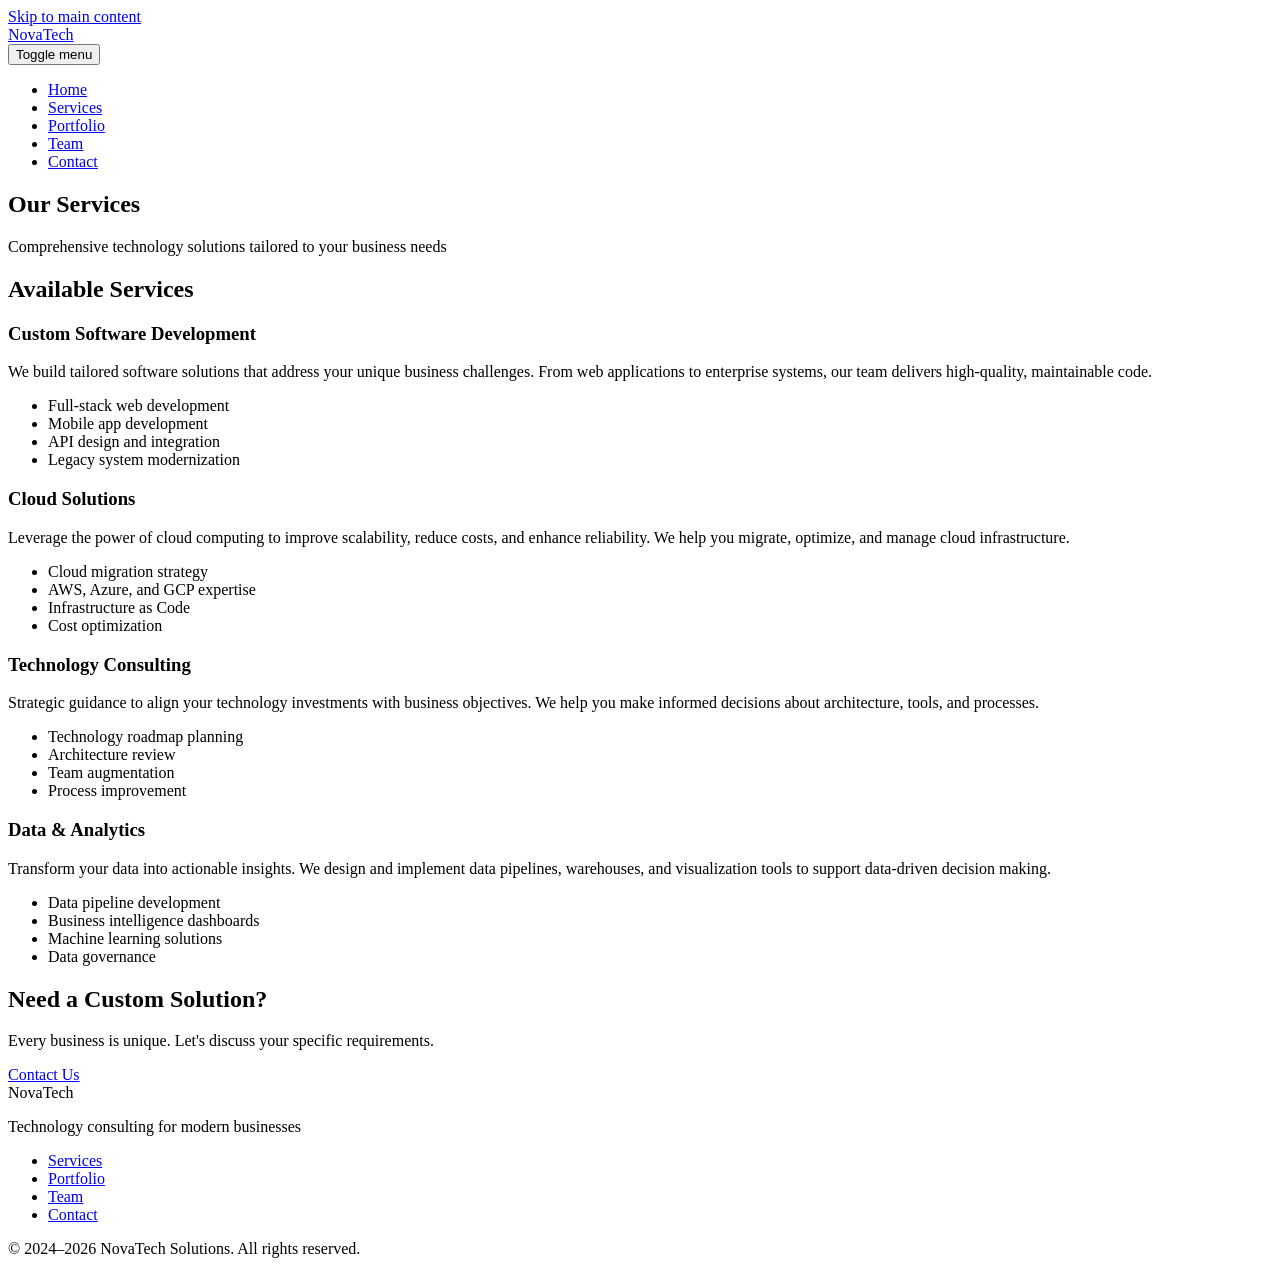
==== src/pages/services.html @ 2000b75a "fix: resolve critical content quality issues - Update copyright year to 2024–2026 across all pages -" ====
<!DOCTYPE html>
<html lang="en">
<head>
  <meta charset="UTF-8">
  <meta name="viewport" content="width=device-width, initial-scale=1.0">
  <meta name="description" content="NovaTech Solutions services - Custom development, cloud solutions, and technology consulting">
  <title>Services | NovaTech Solutions</title>
  <link rel="stylesheet" href="/css/variables.css">
  <link rel="stylesheet" href="/css/base.css">
  <link rel="stylesheet" href="/css/components.css">
  <link rel="stylesheet" href="/css/pages/services.css">
</head>
<body>
  <a href="#main-content" class="skip-link">Skip to main content</a>
  
  <header class="header">
    <div class="header__container">
      <a href="/pages/index.html" class="header__logo">
        <span class="header__logo-text">NovaTech</span>
      </a>
      <nav class="nav" aria-label="Main navigation">
        <button class="nav__toggle" aria-expanded="false" aria-controls="nav-menu">
          <span class="nav__toggle-icon"></span>
          <span class="visually-hidden">Toggle menu</span>
        </button>
        <ul class="nav__menu" id="nav-menu">
          <li class="nav__item"><a href="/pages/index.html" class="nav__link">Home</a></li>
          <li class="nav__item"><a href="/pages/services.html" class="nav__link nav__link--active" aria-current="page">Services</a></li>
          <li class="nav__item"><a href="/pages/portfolio.html" class="nav__link">Portfolio</a></li>
          <li class="nav__item"><a href="/pages/team.html" class="nav__link">Team</a></li>
          <li class="nav__item"><a href="/pages/contact.html" class="nav__link">Contact</a></li>
        </ul>
      </nav>
    </div>
  </header>

  <main id="main-content">
    <section class="page-hero">
      <div class="page-hero__container">
        <h1 class="page-hero__title">Our Services</h1>
        <p class="page-hero__subtitle">Comprehensive technology solutions tailored to your business needs</p>
      </div>
    </section>

    <section class="services" aria-labelledby="services-heading">
      <h2 id="services-heading" class="visually-hidden">Available Services</h2>
      <div class="services__container">
        <article class="service">
          <div class="service__content">
            <h3 class="service__title">Custom Software Development</h3>
            <p class="service__description">We build tailored software solutions that address your unique business challenges. From web applications to enterprise systems, our team delivers high-quality, maintainable code.</p>
            <ul class="service__features">
              <li>Full-stack web development</li>
              <li>Mobile app development</li>
              <li>API design and integration</li>
              <li>Legacy system modernization</li>
            </ul>
          </div>
        </article>

        <article class="service">
          <div class="service__content">
            <h3 class="service__title">Cloud Solutions</h3>
            <p class="service__description">Leverage the power of cloud computing to improve scalability, reduce costs, and enhance reliability. We help you migrate, optimize, and manage cloud infrastructure.</p>
            <ul class="service__features">
              <li>Cloud migration strategy</li>
              <li>AWS, Azure, and GCP expertise</li>
              <li>Infrastructure as Code</li>
              <li>Cost optimization</li>
            </ul>
          </div>
        </article>

        <article class="service">
          <div class="service__content">
            <h3 class="service__title">Technology Consulting</h3>
            <p class="service__description">Strategic guidance to align your technology investments with business objectives. We help you make informed decisions about architecture, tools, and processes.</p>
            <ul class="service__features">
              <li>Technology roadmap planning</li>
              <li>Architecture review</li>
              <li>Team augmentation</li>
              <li>Process improvement</li>
            </ul>
          </div>
        </article>

        <article class="service">
          <div class="service__content">
            <h3 class="service__title">Data & Analytics</h3>
            <p class="service__description">Transform your data into actionable insights. We design and implement data pipelines, warehouses, and visualization tools to support data-driven decision making.</p>
            <ul class="service__features">
              <li>Data pipeline development</li>
              <li>Business intelligence dashboards</li>
              <li>Machine learning solutions</li>
              <li>Data governance</li>
            </ul>
          </div>
        </article>
      </div>
    </section>

    <section class="cta" aria-labelledby="cta-title">
      <div class="cta__container">
        <h2 id="cta-title" class="cta__title">Need a Custom Solution?</h2>
        <p class="cta__description">Every business is unique. Let's discuss your specific requirements.</p>
        <a href="/pages/contact.html" class="btn btn--primary btn--large">Contact Us</a>
      </div>
    </section>
  </main>

  <footer class="footer">
    <div class="footer__container">
      <div class="footer__brand">
        <span class="footer__logo">NovaTech</span>
        <p class="footer__tagline">Technology consulting for modern businesses</p>
      </div>
      <nav class="footer__nav" aria-label="Footer navigation">
        <ul class="footer__links">
          <li><a href="/pages/services.html">Services</a></li>
          <li><a href="/pages/portfolio.html">Portfolio</a></li>
          <li><a href="/pages/team.html">Team</a></li>
          <li><a href="/pages/contact.html">Contact</a></li>
        </ul>
      </nav>
      <p class="footer__copyright">&copy; 2024–2026 NovaTech Solutions. All rights reserved.</p>
    </div>
  </footer>

  <script type="module" src="/js/navigation.js"></script>
</body>
</html>
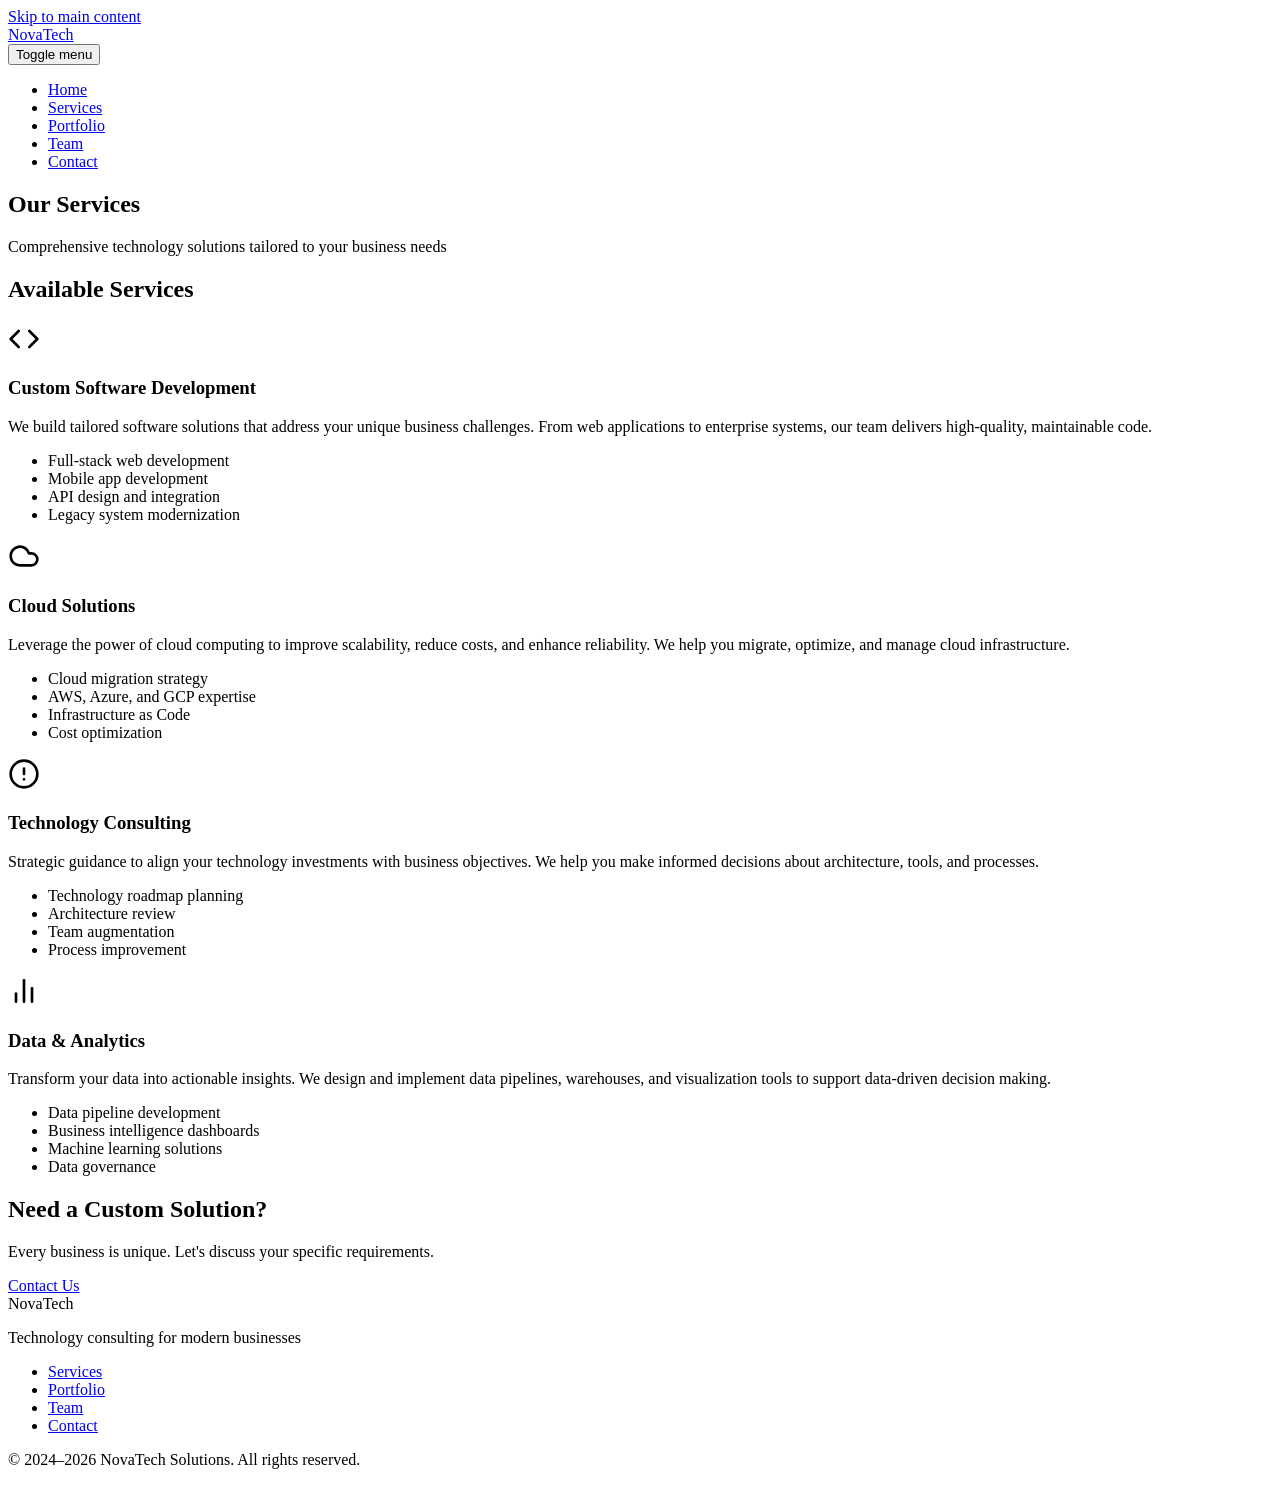
==== commit 2e17d971: "feat: redesign services section with modern card grid layout Replace stacked service articles with a" ====
--- a/src/pages/services.html
+++ b/src/pages/services.html
@@ -44,57 +44,61 @@
 
     <section class="services" aria-labelledby="services-heading">
       <h2 id="services-heading" class="visually-hidden">Available Services</h2>
-      <div class="services__container">
-        <article class="service">
-          <div class="service__content">
-            <h3 class="service__title">Custom Software Development</h3>
-            <p class="service__description">We build tailored software solutions that address your unique business challenges. From web applications to enterprise systems, our team delivers high-quality, maintainable code.</p>
-            <ul class="service__features">
-              <li>Full-stack web development</li>
-              <li>Mobile app development</li>
-              <li>API design and integration</li>
-              <li>Legacy system modernization</li>
-            </ul>
+      <div class="services__grid">
+        <article class="service-card">
+          <div class="service-card__icon" aria-hidden="true">
+            <svg xmlns="http://www.w3.org/2000/svg" width="32" height="32" viewBox="0 0 24 24" fill="none" stroke="currentColor" stroke-width="2" stroke-linecap="round" stroke-linejoin="round"><polyline points="16 18 22 12 16 6"/><polyline points="8 6 2 12 8 18"/></svg>
           </div>
+          <h3 class="service-card__title">Custom Software Development</h3>
+          <p class="service-card__description">We build tailored software solutions that address your unique business challenges. From web applications to enterprise systems, our team delivers high-quality, maintainable code.</p>
+          <ul class="service-card__features">
+            <li>Full-stack web development</li>
+            <li>Mobile app development</li>
+            <li>API design and integration</li>
+            <li>Legacy system modernization</li>
+          </ul>
         </article>
 
-        <article class="service">
-          <div class="service__content">
-            <h3 class="service__title">Cloud Solutions</h3>
-            <p class="service__description">Leverage the power of cloud computing to improve scalability, reduce costs, and enhance reliability. We help you migrate, optimize, and manage cloud infrastructure.</p>
-            <ul class="service__features">
-              <li>Cloud migration strategy</li>
-              <li>AWS, Azure, and GCP expertise</li>
-              <li>Infrastructure as Code</li>
-              <li>Cost optimization</li>
-            </ul>
+        <article class="service-card">
+          <div class="service-card__icon" aria-hidden="true">
+            <svg xmlns="http://www.w3.org/2000/svg" width="32" height="32" viewBox="0 0 24 24" fill="none" stroke="currentColor" stroke-width="2" stroke-linecap="round" stroke-linejoin="round"><path d="M17.5 19H9a7 7 0 1 1 6.71-9h1.79a4.5 4.5 0 1 1 0 9Z"/></svg>
           </div>
+          <h3 class="service-card__title">Cloud Solutions</h3>
+          <p class="service-card__description">Leverage the power of cloud computing to improve scalability, reduce costs, and enhance reliability. We help you migrate, optimize, and manage cloud infrastructure.</p>
+          <ul class="service-card__features">
+            <li>Cloud migration strategy</li>
+            <li>AWS, Azure, and GCP expertise</li>
+            <li>Infrastructure as Code</li>
+            <li>Cost optimization</li>
+          </ul>
         </article>
 
-        <article class="service">
-          <div class="service__content">
-            <h3 class="service__title">Technology Consulting</h3>
-            <p class="service__description">Strategic guidance to align your technology investments with business objectives. We help you make informed decisions about architecture, tools, and processes.</p>
-            <ul class="service__features">
-              <li>Technology roadmap planning</li>
-              <li>Architecture review</li>
-              <li>Team augmentation</li>
-              <li>Process improvement</li>
-            </ul>
+        <article class="service-card">
+          <div class="service-card__icon" aria-hidden="true">
+            <svg xmlns="http://www.w3.org/2000/svg" width="32" height="32" viewBox="0 0 24 24" fill="none" stroke="currentColor" stroke-width="2" stroke-linecap="round" stroke-linejoin="round"><circle cx="12" cy="12" r="10"/><line x1="12" y1="8" x2="12" y2="12"/><line x1="12" y1="16" x2="12.01" y2="16"/></svg>
           </div>
+          <h3 class="service-card__title">Technology Consulting</h3>
+          <p class="service-card__description">Strategic guidance to align your technology investments with business objectives. We help you make informed decisions about architecture, tools, and processes.</p>
+          <ul class="service-card__features">
+            <li>Technology roadmap planning</li>
+            <li>Architecture review</li>
+            <li>Team augmentation</li>
+            <li>Process improvement</li>
+          </ul>
         </article>
 
-        <article class="service">
-          <div class="service__content">
-            <h3 class="service__title">Data & Analytics</h3>
-            <p class="service__description">Transform your data into actionable insights. We design and implement data pipelines, warehouses, and visualization tools to support data-driven decision making.</p>
-            <ul class="service__features">
-              <li>Data pipeline development</li>
-              <li>Business intelligence dashboards</li>
-              <li>Machine learning solutions</li>
-              <li>Data governance</li>
-            </ul>
+        <article class="service-card">
+          <div class="service-card__icon" aria-hidden="true">
+            <svg xmlns="http://www.w3.org/2000/svg" width="32" height="32" viewBox="0 0 24 24" fill="none" stroke="currentColor" stroke-width="2" stroke-linecap="round" stroke-linejoin="round"><line x1="18" y1="20" x2="18" y2="10"/><line x1="12" y1="20" x2="12" y2="4"/><line x1="6" y1="20" x2="6" y2="14"/></svg>
           </div>
+          <h3 class="service-card__title">Data &amp; Analytics</h3>
+          <p class="service-card__description">Transform your data into actionable insights. We design and implement data pipelines, warehouses, and visualization tools to support data-driven decision making.</p>
+          <ul class="service-card__features">
+            <li>Data pipeline development</li>
+            <li>Business intelligence dashboards</li>
+            <li>Machine learning solutions</li>
+            <li>Data governance</li>
+          </ul>
         </article>
       </div>
     </section>
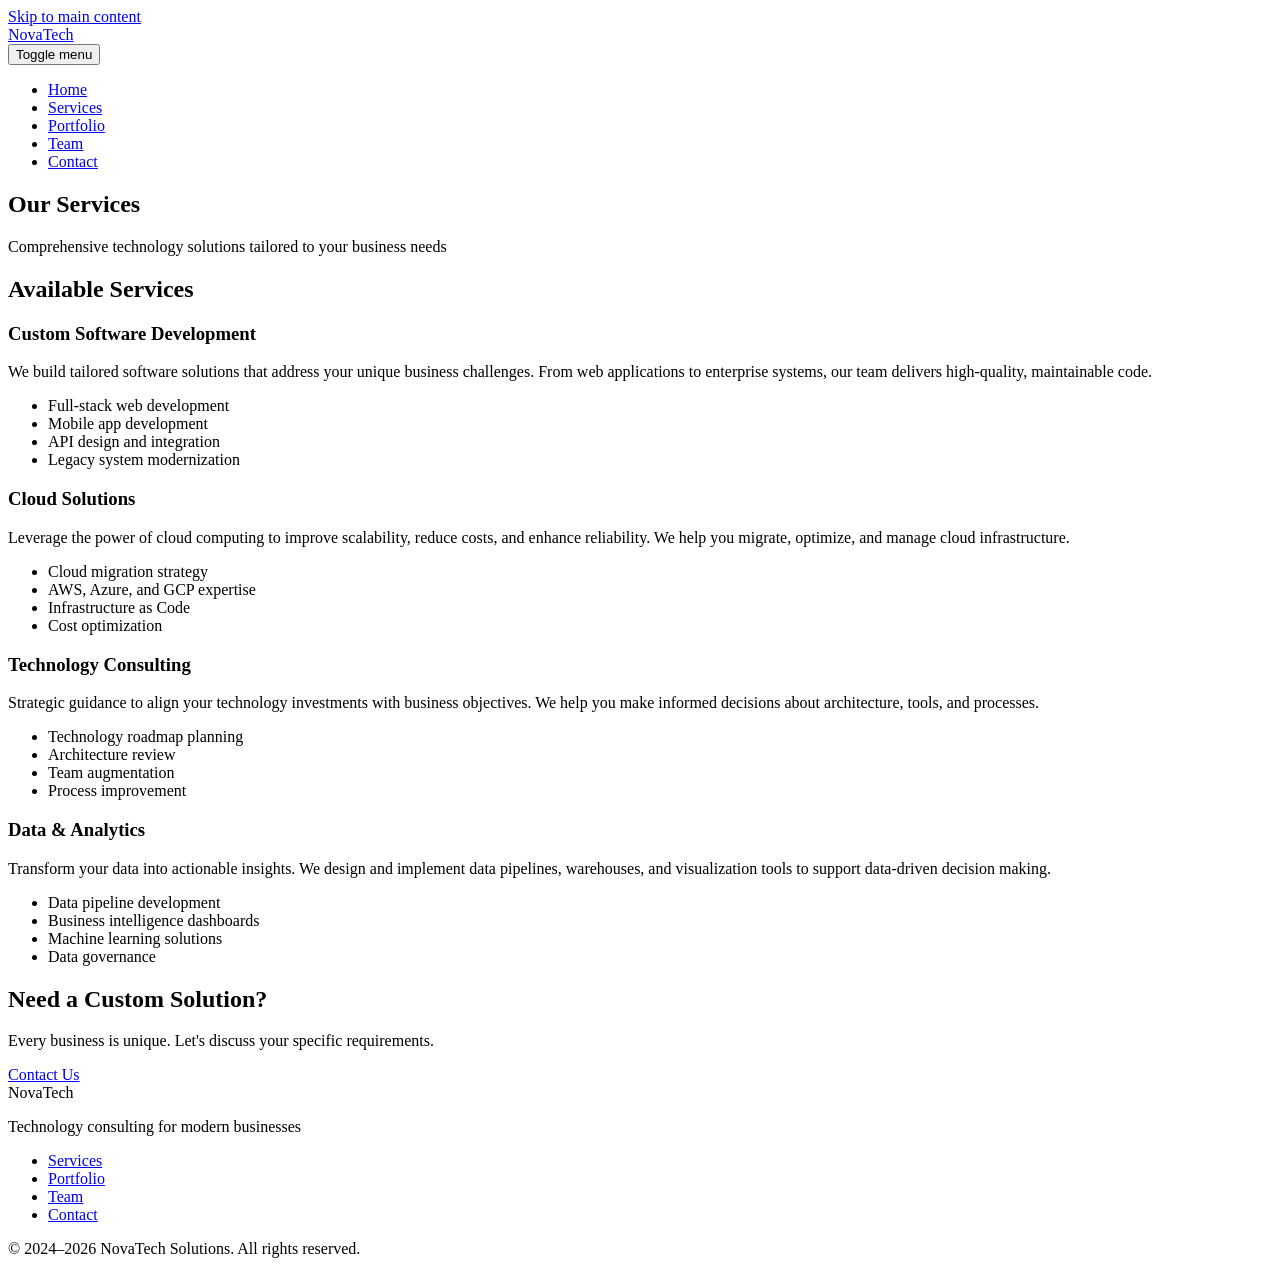
==== commit 843d2620: "Merge pull request #2 from noobsaibot7/fix/content-quality-critical fix: resolve critical content qu" ====
--- a/src/pages/services.html
+++ b/src/pages/services.html
@@ -44,61 +44,57 @@
 
     <section class="services" aria-labelledby="services-heading">
       <h2 id="services-heading" class="visually-hidden">Available Services</h2>
-      <div class="services__grid">
-        <article class="service-card">
-          <div class="service-card__icon" aria-hidden="true">
-            <svg xmlns="http://www.w3.org/2000/svg" width="32" height="32" viewBox="0 0 24 24" fill="none" stroke="currentColor" stroke-width="2" stroke-linecap="round" stroke-linejoin="round"><polyline points="16 18 22 12 16 6"/><polyline points="8 6 2 12 8 18"/></svg>
+      <div class="services__container">
+        <article class="service">
+          <div class="service__content">
+            <h3 class="service__title">Custom Software Development</h3>
+            <p class="service__description">We build tailored software solutions that address your unique business challenges. From web applications to enterprise systems, our team delivers high-quality, maintainable code.</p>
+            <ul class="service__features">
+              <li>Full-stack web development</li>
+              <li>Mobile app development</li>
+              <li>API design and integration</li>
+              <li>Legacy system modernization</li>
+            </ul>
           </div>
-          <h3 class="service-card__title">Custom Software Development</h3>
-          <p class="service-card__description">We build tailored software solutions that address your unique business challenges. From web applications to enterprise systems, our team delivers high-quality, maintainable code.</p>
-          <ul class="service-card__features">
-            <li>Full-stack web development</li>
-            <li>Mobile app development</li>
-            <li>API design and integration</li>
-            <li>Legacy system modernization</li>
-          </ul>
         </article>
 
-        <article class="service-card">
-          <div class="service-card__icon" aria-hidden="true">
-            <svg xmlns="http://www.w3.org/2000/svg" width="32" height="32" viewBox="0 0 24 24" fill="none" stroke="currentColor" stroke-width="2" stroke-linecap="round" stroke-linejoin="round"><path d="M17.5 19H9a7 7 0 1 1 6.71-9h1.79a4.5 4.5 0 1 1 0 9Z"/></svg>
+        <article class="service">
+          <div class="service__content">
+            <h3 class="service__title">Cloud Solutions</h3>
+            <p class="service__description">Leverage the power of cloud computing to improve scalability, reduce costs, and enhance reliability. We help you migrate, optimize, and manage cloud infrastructure.</p>
+            <ul class="service__features">
+              <li>Cloud migration strategy</li>
+              <li>AWS, Azure, and GCP expertise</li>
+              <li>Infrastructure as Code</li>
+              <li>Cost optimization</li>
+            </ul>
           </div>
-          <h3 class="service-card__title">Cloud Solutions</h3>
-          <p class="service-card__description">Leverage the power of cloud computing to improve scalability, reduce costs, and enhance reliability. We help you migrate, optimize, and manage cloud infrastructure.</p>
-          <ul class="service-card__features">
-            <li>Cloud migration strategy</li>
-            <li>AWS, Azure, and GCP expertise</li>
-            <li>Infrastructure as Code</li>
-            <li>Cost optimization</li>
-          </ul>
         </article>
 
-        <article class="service-card">
-          <div class="service-card__icon" aria-hidden="true">
-            <svg xmlns="http://www.w3.org/2000/svg" width="32" height="32" viewBox="0 0 24 24" fill="none" stroke="currentColor" stroke-width="2" stroke-linecap="round" stroke-linejoin="round"><circle cx="12" cy="12" r="10"/><line x1="12" y1="8" x2="12" y2="12"/><line x1="12" y1="16" x2="12.01" y2="16"/></svg>
+        <article class="service">
+          <div class="service__content">
+            <h3 class="service__title">Technology Consulting</h3>
+            <p class="service__description">Strategic guidance to align your technology investments with business objectives. We help you make informed decisions about architecture, tools, and processes.</p>
+            <ul class="service__features">
+              <li>Technology roadmap planning</li>
+              <li>Architecture review</li>
+              <li>Team augmentation</li>
+              <li>Process improvement</li>
+            </ul>
           </div>
-          <h3 class="service-card__title">Technology Consulting</h3>
-          <p class="service-card__description">Strategic guidance to align your technology investments with business objectives. We help you make informed decisions about architecture, tools, and processes.</p>
-          <ul class="service-card__features">
-            <li>Technology roadmap planning</li>
-            <li>Architecture review</li>
-            <li>Team augmentation</li>
-            <li>Process improvement</li>
-          </ul>
         </article>
 
-        <article class="service-card">
-          <div class="service-card__icon" aria-hidden="true">
-            <svg xmlns="http://www.w3.org/2000/svg" width="32" height="32" viewBox="0 0 24 24" fill="none" stroke="currentColor" stroke-width="2" stroke-linecap="round" stroke-linejoin="round"><line x1="18" y1="20" x2="18" y2="10"/><line x1="12" y1="20" x2="12" y2="4"/><line x1="6" y1="20" x2="6" y2="14"/></svg>
+        <article class="service">
+          <div class="service__content">
+            <h3 class="service__title">Data & Analytics</h3>
+            <p class="service__description">Transform your data into actionable insights. We design and implement data pipelines, warehouses, and visualization tools to support data-driven decision making.</p>
+            <ul class="service__features">
+              <li>Data pipeline development</li>
+              <li>Business intelligence dashboards</li>
+              <li>Machine learning solutions</li>
+              <li>Data governance</li>
+            </ul>
           </div>
-          <h3 class="service-card__title">Data &amp; Analytics</h3>
-          <p class="service-card__description">Transform your data into actionable insights. We design and implement data pipelines, warehouses, and visualization tools to support data-driven decision making.</p>
-          <ul class="service-card__features">
-            <li>Data pipeline development</li>
-            <li>Business intelligence dashboards</li>
-            <li>Machine learning solutions</li>
-            <li>Data governance</li>
-          </ul>
         </article>
       </div>
     </section>
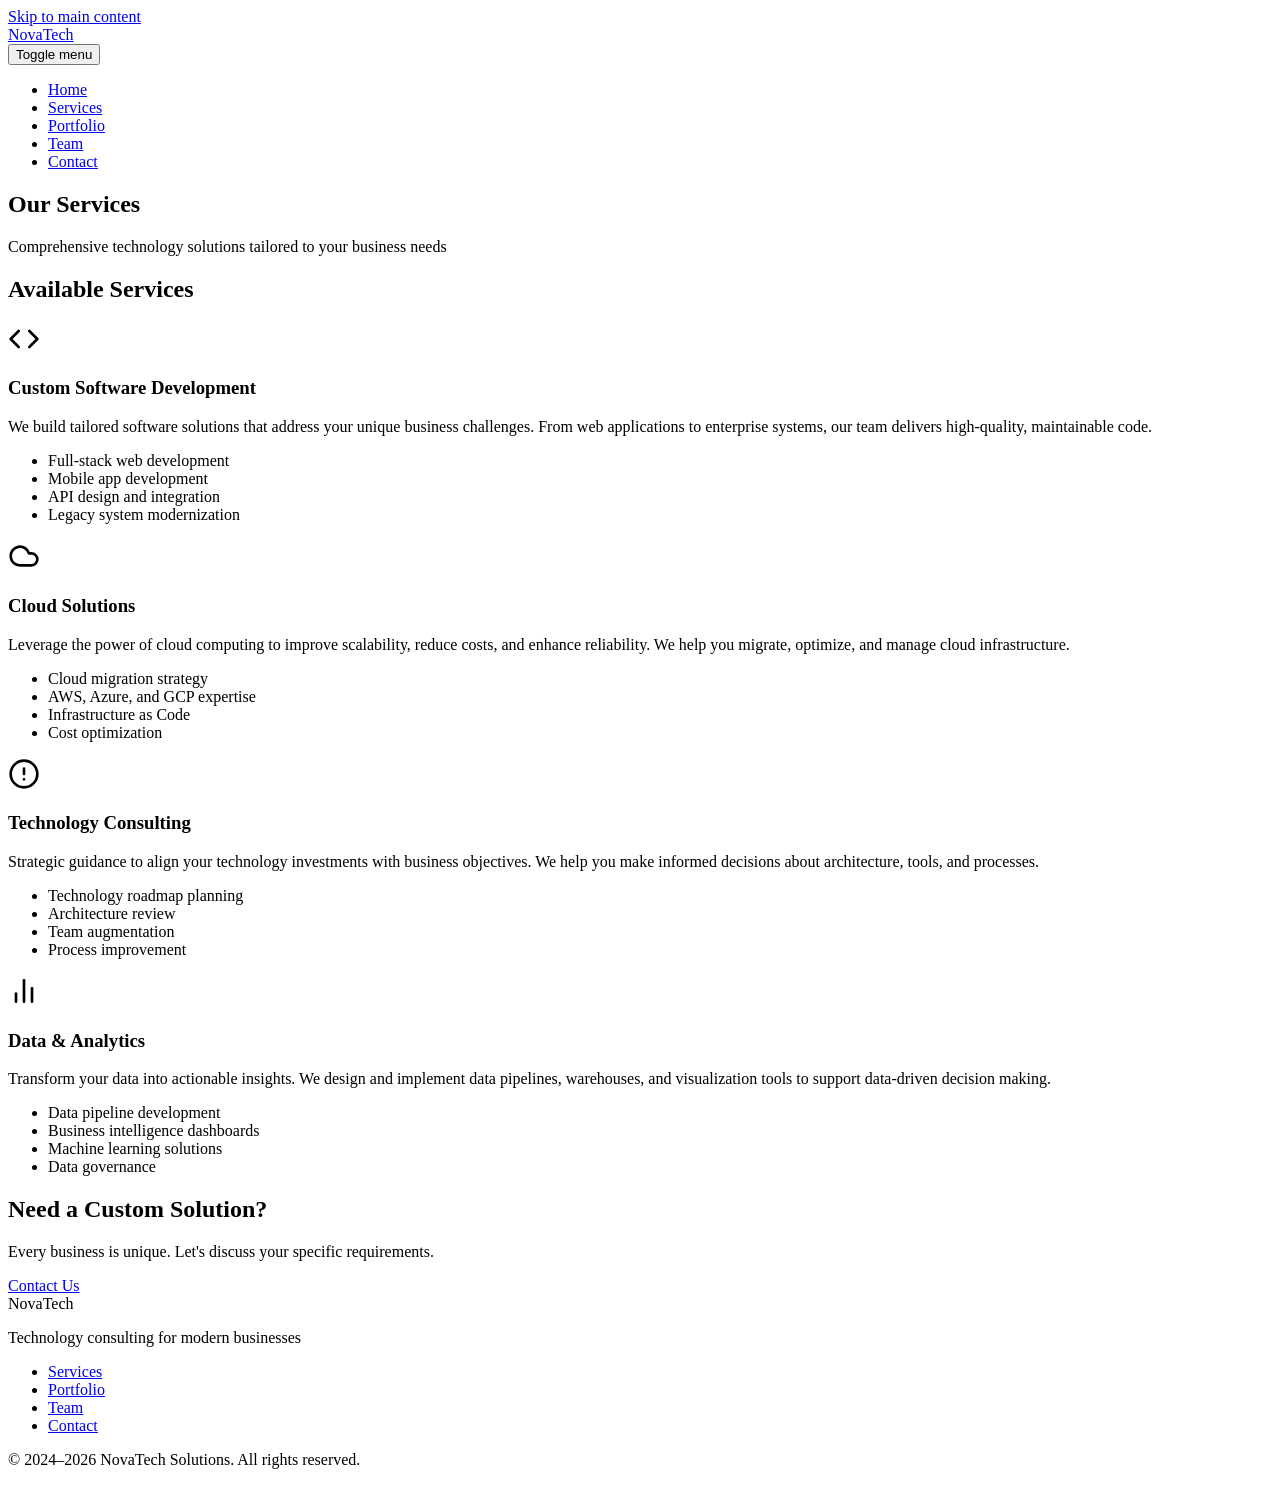
==== commit d8dff83a: "Merge pull request #3 from noobsaibot7/feature/services-redesign feat: redesign services section wit" ====
--- a/src/pages/services.html
+++ b/src/pages/services.html
@@ -44,57 +44,61 @@
 
     <section class="services" aria-labelledby="services-heading">
       <h2 id="services-heading" class="visually-hidden">Available Services</h2>
-      <div class="services__container">
-        <article class="service">
-          <div class="service__content">
-            <h3 class="service__title">Custom Software Development</h3>
-            <p class="service__description">We build tailored software solutions that address your unique business challenges. From web applications to enterprise systems, our team delivers high-quality, maintainable code.</p>
-            <ul class="service__features">
-              <li>Full-stack web development</li>
-              <li>Mobile app development</li>
-              <li>API design and integration</li>
-              <li>Legacy system modernization</li>
-            </ul>
+      <div class="services__grid">
+        <article class="service-card">
+          <div class="service-card__icon" aria-hidden="true">
+            <svg xmlns="http://www.w3.org/2000/svg" width="32" height="32" viewBox="0 0 24 24" fill="none" stroke="currentColor" stroke-width="2" stroke-linecap="round" stroke-linejoin="round"><polyline points="16 18 22 12 16 6"/><polyline points="8 6 2 12 8 18"/></svg>
           </div>
+          <h3 class="service-card__title">Custom Software Development</h3>
+          <p class="service-card__description">We build tailored software solutions that address your unique business challenges. From web applications to enterprise systems, our team delivers high-quality, maintainable code.</p>
+          <ul class="service-card__features">
+            <li>Full-stack web development</li>
+            <li>Mobile app development</li>
+            <li>API design and integration</li>
+            <li>Legacy system modernization</li>
+          </ul>
         </article>
 
-        <article class="service">
-          <div class="service__content">
-            <h3 class="service__title">Cloud Solutions</h3>
-            <p class="service__description">Leverage the power of cloud computing to improve scalability, reduce costs, and enhance reliability. We help you migrate, optimize, and manage cloud infrastructure.</p>
-            <ul class="service__features">
-              <li>Cloud migration strategy</li>
-              <li>AWS, Azure, and GCP expertise</li>
-              <li>Infrastructure as Code</li>
-              <li>Cost optimization</li>
-            </ul>
+        <article class="service-card">
+          <div class="service-card__icon" aria-hidden="true">
+            <svg xmlns="http://www.w3.org/2000/svg" width="32" height="32" viewBox="0 0 24 24" fill="none" stroke="currentColor" stroke-width="2" stroke-linecap="round" stroke-linejoin="round"><path d="M17.5 19H9a7 7 0 1 1 6.71-9h1.79a4.5 4.5 0 1 1 0 9Z"/></svg>
           </div>
+          <h3 class="service-card__title">Cloud Solutions</h3>
+          <p class="service-card__description">Leverage the power of cloud computing to improve scalability, reduce costs, and enhance reliability. We help you migrate, optimize, and manage cloud infrastructure.</p>
+          <ul class="service-card__features">
+            <li>Cloud migration strategy</li>
+            <li>AWS, Azure, and GCP expertise</li>
+            <li>Infrastructure as Code</li>
+            <li>Cost optimization</li>
+          </ul>
         </article>
 
-        <article class="service">
-          <div class="service__content">
-            <h3 class="service__title">Technology Consulting</h3>
-            <p class="service__description">Strategic guidance to align your technology investments with business objectives. We help you make informed decisions about architecture, tools, and processes.</p>
-            <ul class="service__features">
-              <li>Technology roadmap planning</li>
-              <li>Architecture review</li>
-              <li>Team augmentation</li>
-              <li>Process improvement</li>
-            </ul>
+        <article class="service-card">
+          <div class="service-card__icon" aria-hidden="true">
+            <svg xmlns="http://www.w3.org/2000/svg" width="32" height="32" viewBox="0 0 24 24" fill="none" stroke="currentColor" stroke-width="2" stroke-linecap="round" stroke-linejoin="round"><circle cx="12" cy="12" r="10"/><line x1="12" y1="8" x2="12" y2="12"/><line x1="12" y1="16" x2="12.01" y2="16"/></svg>
           </div>
+          <h3 class="service-card__title">Technology Consulting</h3>
+          <p class="service-card__description">Strategic guidance to align your technology investments with business objectives. We help you make informed decisions about architecture, tools, and processes.</p>
+          <ul class="service-card__features">
+            <li>Technology roadmap planning</li>
+            <li>Architecture review</li>
+            <li>Team augmentation</li>
+            <li>Process improvement</li>
+          </ul>
         </article>
 
-        <article class="service">
-          <div class="service__content">
-            <h3 class="service__title">Data & Analytics</h3>
-            <p class="service__description">Transform your data into actionable insights. We design and implement data pipelines, warehouses, and visualization tools to support data-driven decision making.</p>
-            <ul class="service__features">
-              <li>Data pipeline development</li>
-              <li>Business intelligence dashboards</li>
-              <li>Machine learning solutions</li>
-              <li>Data governance</li>
-            </ul>
+        <article class="service-card">
+          <div class="service-card__icon" aria-hidden="true">
+            <svg xmlns="http://www.w3.org/2000/svg" width="32" height="32" viewBox="0 0 24 24" fill="none" stroke="currentColor" stroke-width="2" stroke-linecap="round" stroke-linejoin="round"><line x1="18" y1="20" x2="18" y2="10"/><line x1="12" y1="20" x2="12" y2="4"/><line x1="6" y1="20" x2="6" y2="14"/></svg>
           </div>
+          <h3 class="service-card__title">Data &amp; Analytics</h3>
+          <p class="service-card__description">Transform your data into actionable insights. We design and implement data pipelines, warehouses, and visualization tools to support data-driven decision making.</p>
+          <ul class="service-card__features">
+            <li>Data pipeline development</li>
+            <li>Business intelligence dashboards</li>
+            <li>Machine learning solutions</li>
+            <li>Data governance</li>
+          </ul>
         </article>
       </div>
     </section>
